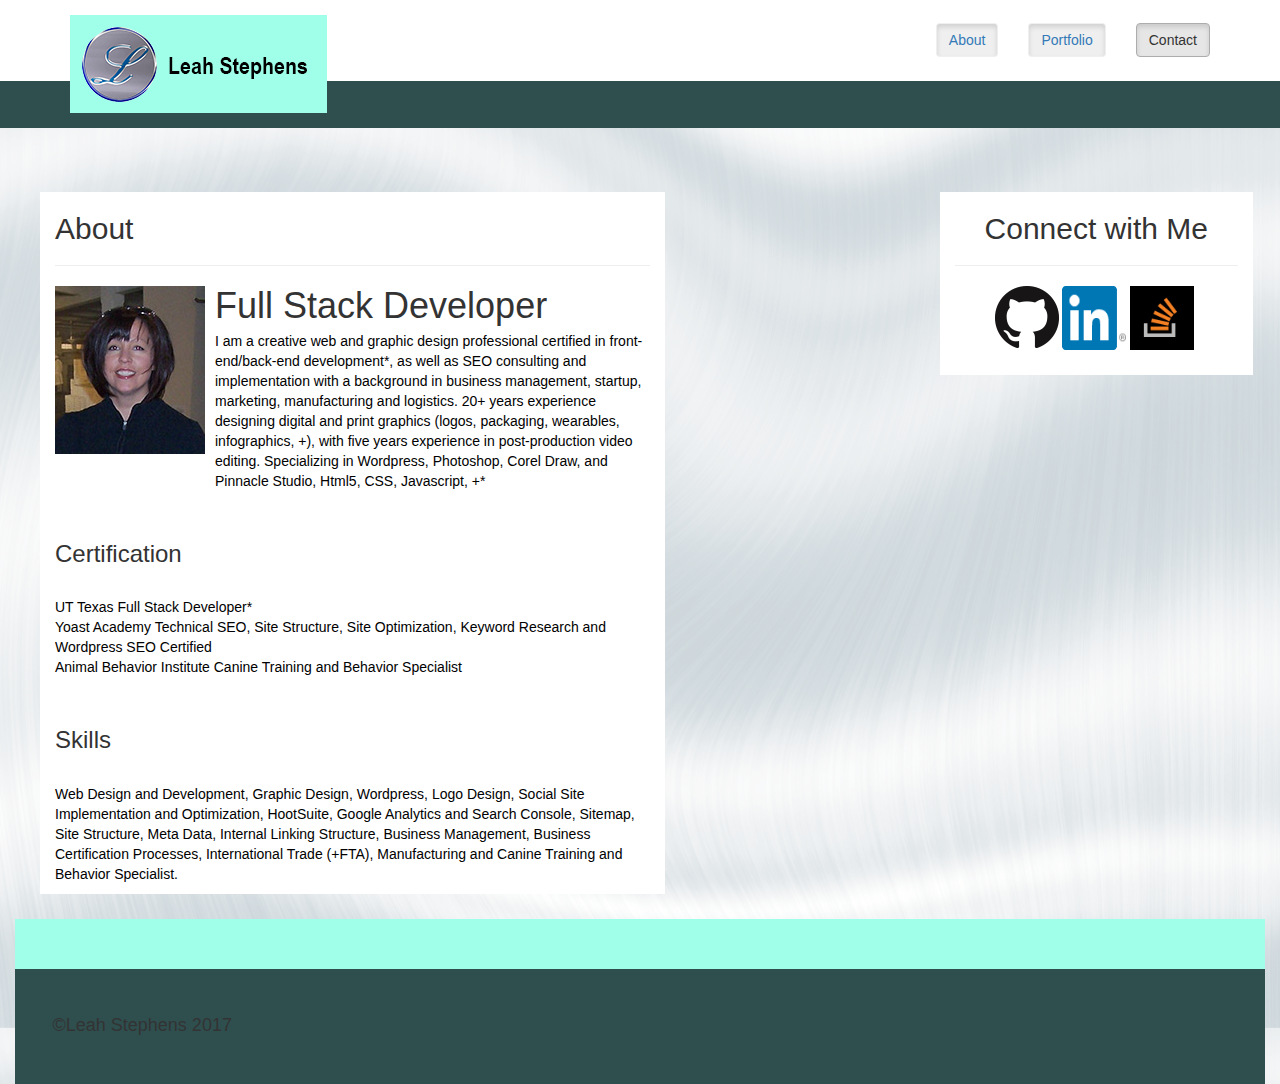
==== index.html @ cafc0cac "update files" ====
<!DOCTYPE html>
<html lang="en-us">

<head>
<meta charset="UTF-8">
<meta name="viewport" content="width=device-width, initial-scale=1">
<link rel="stylesheet" type="text/css" href="assets/css/style.css">
<link rel="stylesheet" href="https://maxcdn.bootstrapcdn.com/bootstrap/3.3.7/css/bootstrap.min.css">
<title>Full Stack Developer</title>
</head>

<body>
<header>
<div class="navbar navbar-fixed-top navbar-custom">
<div class="container">
       <a class="navbar-brand text-muted"><img src="assets/images/Logo.png" style="background: #a0ffe9; padding: 5%; margin: 0px;"></a>
       
    <ul class="nav navbar-nav navbar-right">
    
    <li> <a href="index.html">
    <button type="button" class="btn btn default navbar-btn active">About</button></a></li>
    
    <li><a href="portfolio.html">
    <button type="button" class="btn btn default navbar-btn active">Portfolio</button></a></li>
    
    <li><a href="contact.html">
    <button type="button" class="btn btn-default navbar-btn active">Contact</button></a></li>
    
    </ul>
</div>
</div>
</header>
<div class="row-fluid">
            <div class="col-lg-12 col-md-12 col-sm-12" style="background-color: #2F4F4F; background-size: 100%;width: 100%;padding: 2%; margin-top:6%;">
            </div>
            </div>

    <div class="container" style="background-image: url(assets/images/steel1.png);background-size: 100%;padding-top: 13%;width: 100%;height: 100%;">
    <div class="row-fluid">
    <div class="col-lg-12 col-md-12 col-sm-12">
    </div>
    </div>    

 
    <div class="row-fluid">
    <div class="col-lg-6 col-md-8 col-sm-12" style="background-color: white; margin-left: 2%; margin: 2%">
    <h2>About</h2>
    <hr>
    <div class="media">
    <div class="media-left">
        <a href="contact.html">
        <img class="media-object" src="assets/images/ProfilePic.jpg" alt="Profile Picture"></a>
        </div>
    <div class="media-body">
    <h1 class="media-heading">Full Stack Developer</h1>
                <p>
                I am a creative web and graphic design professional certified in front-end/back-end development*, as well as SEO consulting and implementation with a background in business management, startup, marketing, manufacturing and logistics.  20+ years experience designing digital and print graphics (logos, packaging, wearables, infographics, +), with five years experience in post-production video editing. Specializing in Wordpress, Photoshop, Corel Draw, and Pinnacle Studio, Html5, CSS, Javascript, +*
                </p>
</div>
</div>
                <br>
                <h3>Certification</h3>
                <br>
                <p>UT Texas Full Stack Developer*
                <br>
                Yoast Academy Technical SEO, Site Structure, Site Optimization, Keyword Research and Wordpress SEO Certified
                <br>
                Animal Behavior Institute Canine Training and Behavior Specialist
                </p>
                <br>
                <h3>Skills</h3>
                <br>
                <p>
                Web Design and Development, Graphic Design, Wordpress, Logo Design, Social Site Implementation and Optimization, HootSuite, Google Analytics and Search Console, Sitemap, Site Structure, Meta Data, Internal Linking Structure, Business Management, Business Certification Processes, International Trade (+FTA), Manufacturing and Canine Training and Behavior Specialist.
                </p>
                </div>
                </div> 

            

            <div class="row-fluid">
            <div class="col-lg-3 col-md-5 col-sm-8" style="background-color: white; margin-left: 20%; margin-top: 2%; padding-bottom: 2%;">
           
               <h2 align="center">Connect with Me</h2>
        <hr>
        <a href="https://github.com/LeahStep77">
        <img src="assets/images/GitHub-Mark-64px.png" alt="GitHub Profile" style="width:64px;height:64px;margin-left: 14%;"></a>
        <a href="https://www.linkedin.com/in/leah-stephens-123a272b/">
        <img src="assets/images/In-2C-66px-R.png" alt="LinkedIn Profile" style="width:64px;height:64px;"></a>
        <a href="https://stackoverflow.com/users/8020890/leahstep77">
        <img src="assets/images/SOF.png" alt="Stackoverflow Icon" style="width:64px;height:64px;"></a>
        
        </div>
        </div>


        <div id="footer" class="row-fluid">
            <div class="col-lg-12 col-md-12 col-sm-12" style="background-color: #a0ffe9; background-size: 100%;width: 100%;padding: 2%; margin: 0px">
            </div>
            </div>

        <div id="footer" class="row-fluid">
            <div class="col-lg-12 col-md-12 col-sm-12" style="background-color: #2f4f4f; background-size: 100%;width: 100%;padding: 3%; margin: 0px">
            <h4>©Leah Stephens 2017</h4>
            </div>
            </div>
        </div>
        </div>
        </div>
        </body>
        </html>
---- assets/css/style.css ----
.navbar-custom {
	background-color: white;
}

p, h1, h2, h3, h4, h5, h6 {
	color: black;
	font-style: Arial;
	font-size: 1em;
}

#contact {
	background: white;
	padding: 10%
}
.hangman {
	padding-top: 10%;
	position: relative;
	width: 100%;
}

.trivia {
	position: relative;
	width: 100%;
}



h4 span {
	color: black;
	font: arial;
	background: #a0ffe9;
	padding: 10px;
	
position: relative;
top: -69px;
left: 5px;
}
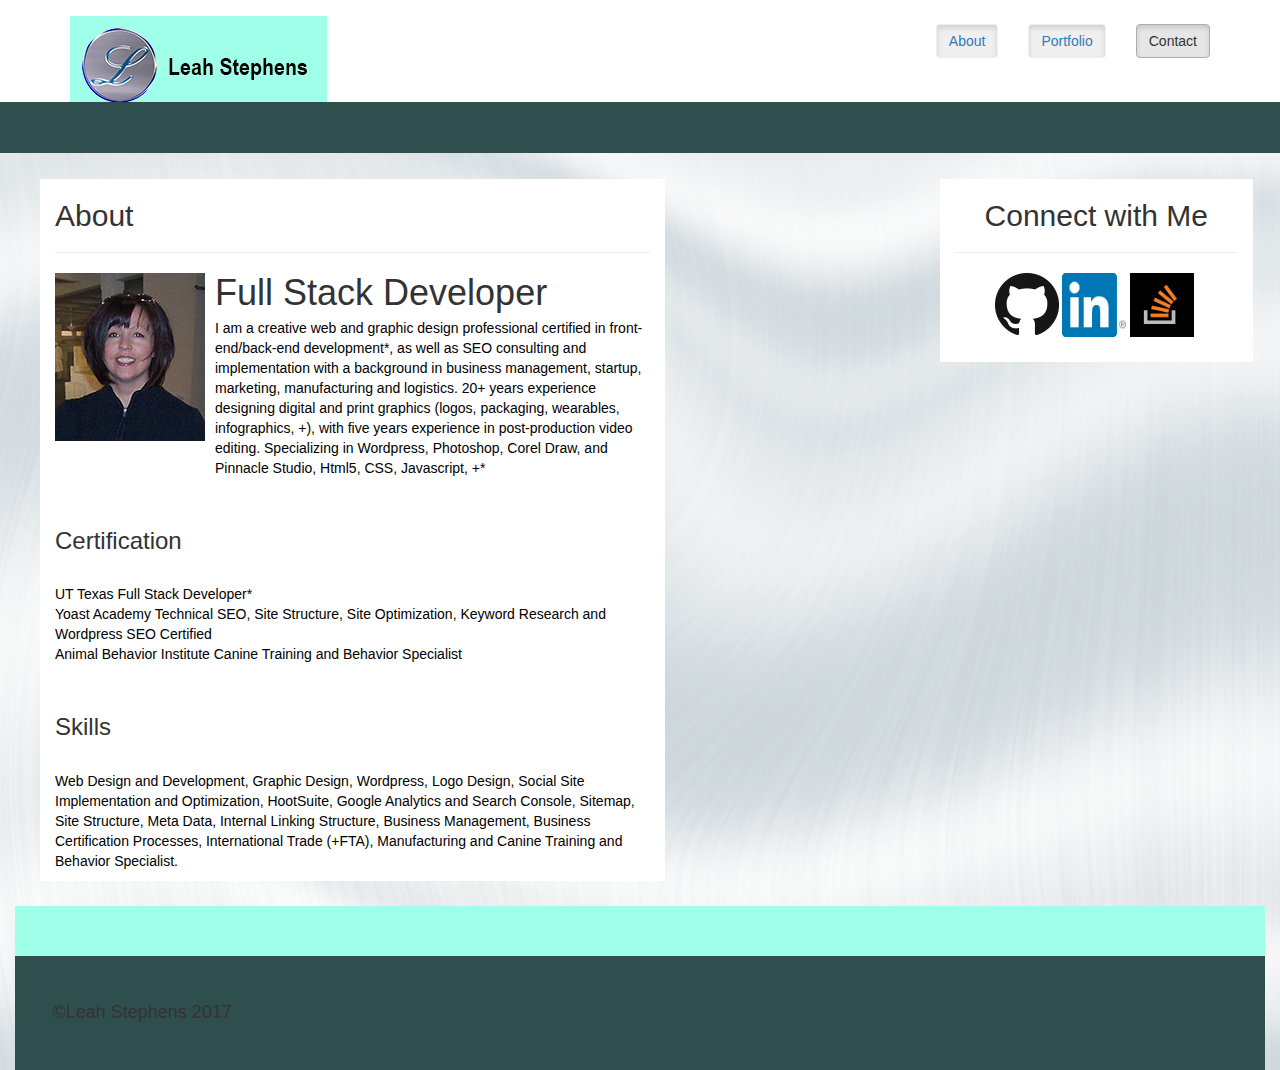
==== commit e3594e45: "changed header for small screens and fixed top nav" ====
--- a/index.html
+++ b/index.html
@@ -11,7 +11,7 @@
 
 <body>
 <header>
-<div class="navbar navbar-fixed-top navbar-custom">
+<div class="navbar static-top navbar-custom"> 
 <div class="container">
        <a class="navbar-brand text-muted"><img src="assets/images/Logo.png" style="background: #a0ffe9; padding: 5%; margin: 0px;"></a>
        
@@ -31,11 +31,11 @@
 </div>
 </header>
 <div class="row-fluid">
-            <div class="col-lg-12 col-md-12 col-sm-12" style="background-color: #2F4F4F; background-size: 100%;width: 100%;padding: 2%; margin-top:6%;">
+            <div class="col-lg-12 col-md-12 col-sm-12" style="background-color: #2F4F4F; background-size: 100%;width: 100%;padding: 2%; margin-top:0%;">
             </div>
             </div>
 
-    <div class="container" style="background-image: url(assets/images/steel1.png);background-size: 100%;padding-top: 13%;width: 100%;height: 100%;">
+    <div class="container" style="background-image: url(assets/images/steel1.png);background-size: 100%;padding-top: 0%;width: 100%;height: 100%;">
     <div class="row-fluid">
     <div class="col-lg-12 col-md-12 col-sm-12">
     </div>
@@ -78,7 +78,7 @@
 
             
 
-            <div class="row-fluid">
+            <div id="connect" class="row-fluid">
             <div class="col-lg-3 col-md-5 col-sm-8" style="background-color: white; margin-left: 20%; margin-top: 2%; padding-bottom: 2%;">
            
                <h2 align="center">Connect with Me</h2>
--- a/assets/css/style.css
+++ b/assets/css/style.css
@@ -31,7 +31,20 @@
 	background: #a0ffe9;
 	padding: 10px;
 	
-position: relative;
-top: -69px;
-left: 5px;
+	position: relative;
+	top: -69px;
+	left: 5px;
 }
+
+@media only screen and (max-width: 600px)  {...}
+
+@media only screen and (max-width: 640px) {
+    /* For laptop: */
+
+   header {width: 100%; margin-top: 0px;}
+   aside {width: 75%; float: none !important; margin: 7%;}
+   footer {width: 100%;}
+   nav {width: 100%;}
+  .navbar-brand {display: none;}
+   #connect {width: 110%; margin-left: -50px;} 
+}